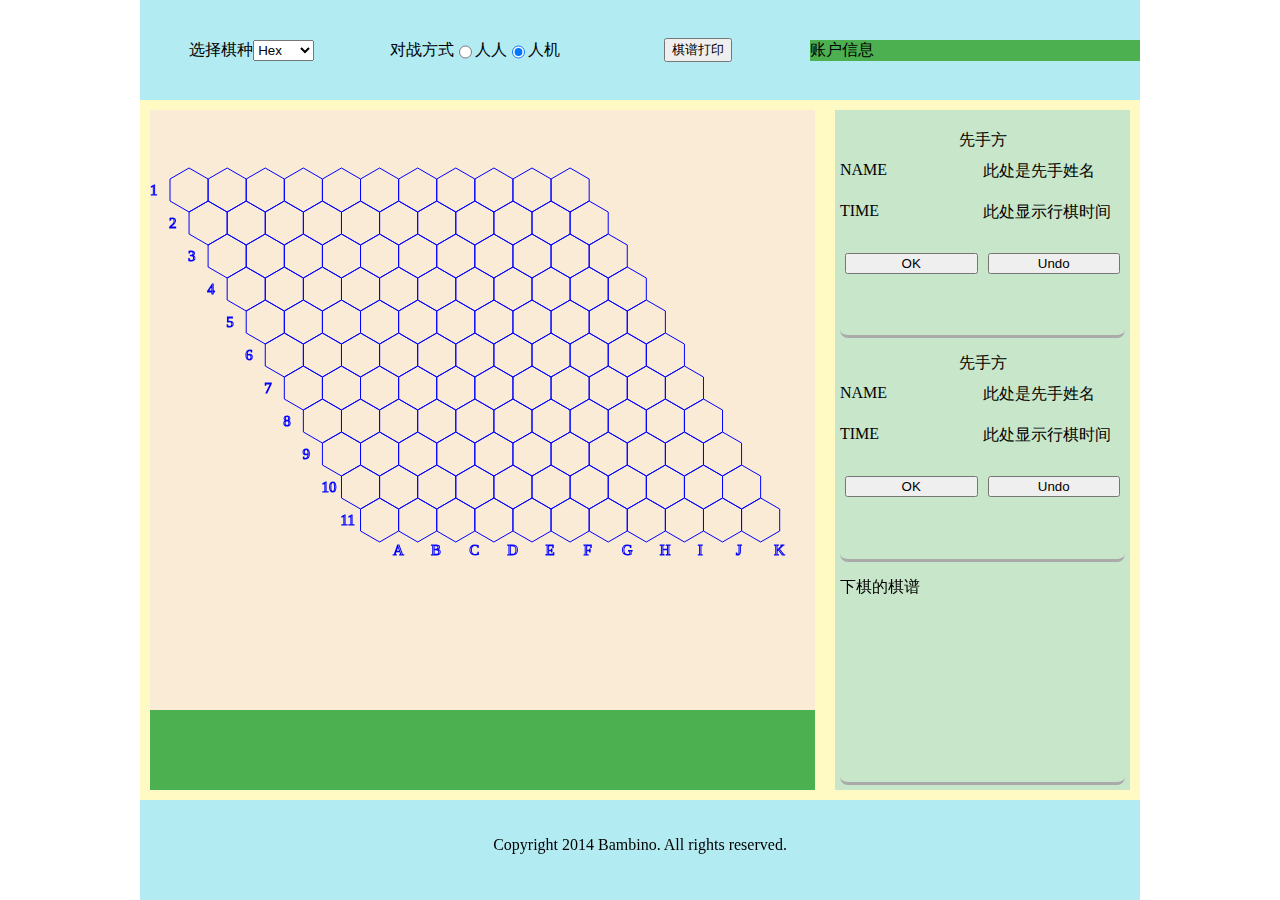
==== pages/index.html @ a8477326 "index初步设计完毕，此外hex棋盘绘制完毕，等待设计JS交互部分" ====
<!DOCTYPE html>
<html lang="en">

<head>
    <meta charset="UTF-8">
    <meta http-equiv="X-UA-Compatible" content="IE=edge">
    <meta name="viewport" content="width=device-width, initial-scale=1.0">
    <title>棋牌类游戏</title>
    <link rel="stylesheet" type="text/css" href="../css/common.css" />
    <link rel="stylesheet" type="text/css" href="../css/index.css" />
    <script src="../js/index.js"></script>
</head>

<body>
    <div class="container">
        <div class="item-1 header">
            <div class="menu-item">
                <span>选择棋种</span>
                <select>
                    <option value="Hex">Hex</option>
                    <option value="NoGo">NoGo</option>
                    <option value="五子棋">五子棋</option>
                </select>
            </div>
            <div class="menu-item">
                <span>对战方式</span>
                <input type="radio" name="against-way"> 人人
                <input type="radio" name="against-way" checked> 人机
            </div>
            <div class="menu-item">
                <input type="button" value="棋谱打印">
            </div>
            <div class="menu-item menu-item-info">
                <span>账户信息</span>
            </div>
        </div>
        <div class="item-1 main">
            <div class="main-item checkerboard">
                <canvas id="canvas" style="height: auto; width: auto;">
                    <p>对不起你的浏览器不支持。。。</p>
                </canvas>
            </div>
            <div class="main-item info">
                <div class="info-item play-menu">
                    <div class="info-title">先手方</div>
                    <div class="info-name">
                        <span>NAME</span>
                        <span>此处是先手姓名</span>
                    </div>
                    <div class="info-name">
                        <span>TIME</span>
                        <span>此处显示行棋时间</span>
                    </div>
                    <div class="option">
                        <input type="button" value="OK">
                        <input type="button" value="Undo">
                    </div>
                </div>
                <div class="info-item play-menu">
                    <div class="info-title">先手方</div>
                    <div class="info-name">
                        <span>NAME</span>
                        <span>此处是先手姓名</span>
                    </div>
                    <div class="info-name">
                        <span>TIME</span>
                        <span>此处显示行棋时间</span>
                    </div>
                    <div class="option">
                        <input type="button" value="OK">
                        <input type="button" value="Undo">
                    </div>
                </div>
                <div class="info-item chess-manual">
                    下棋的棋谱
                </div>
            </div>
        </div>
        <div class="item-1 footer">
            <div class="footer-content">
                <p class="copy">Copyright 2014 Bambino. All rights reserved.</p>
            </div>
        </div>
    </div>
</body>

</html>
---- css/common.css ----
body{
    max-width: 1000px;
    min-width: 320px;
    margin: 0 auto;
}
.container{
    background-color:#fff9C4 ;
    display: flex;
    flex-direction: column;
    min-height: 100vh;
}

.header{
    background-color: #B2EBF2;
    height: 100px;
    display: flex;
    justify-content: center;
    align-items: center;

}
.main{
    flex: 1;
}
.footer{
    height: 100px;
    background-color: #B2EBF2;
    text-align: center;
}
.footer-content{
    padding-top: 20px;
}
---- css/index.css ----
.menu-item-info{
    flex: 0 0 33%;
    background-color: #4CAF50;
}
.menu-item:nth-child(-n+3){
    /* border: 1px solid red; */
    flex: 1;
    margin: 0 10px;
    display: flex;
    justify-content: center;
}
.main{
    display: flex;
}
.main-item{
    margin: 10px;
}
.checkerboard{
    background-color: #4CAF50;
    flex: 0 1 70%;
}
.play-menu *{
    margin-bottom: 10px;
}
.info{
    padding: 5px;
    background-color: #C8E6C9;
    flex: 0 1 30%;
    display: flex;
    flex-direction: column;
}
.info-item{
    padding-top: 15px;
    flex: 1;
}
.info-title{
    text-align: center;
}
.info-name{

    display: flex;
    justify-content: space-around;
}
.info-name *{
    flex: 1;
}
.option{
    display: flex;
}

.option *{
    flex: 1;
    margin: 10px 5px;
}
.info-item{
    border-bottom: 3px solid #aaa;
    border-radius: 8px;
}
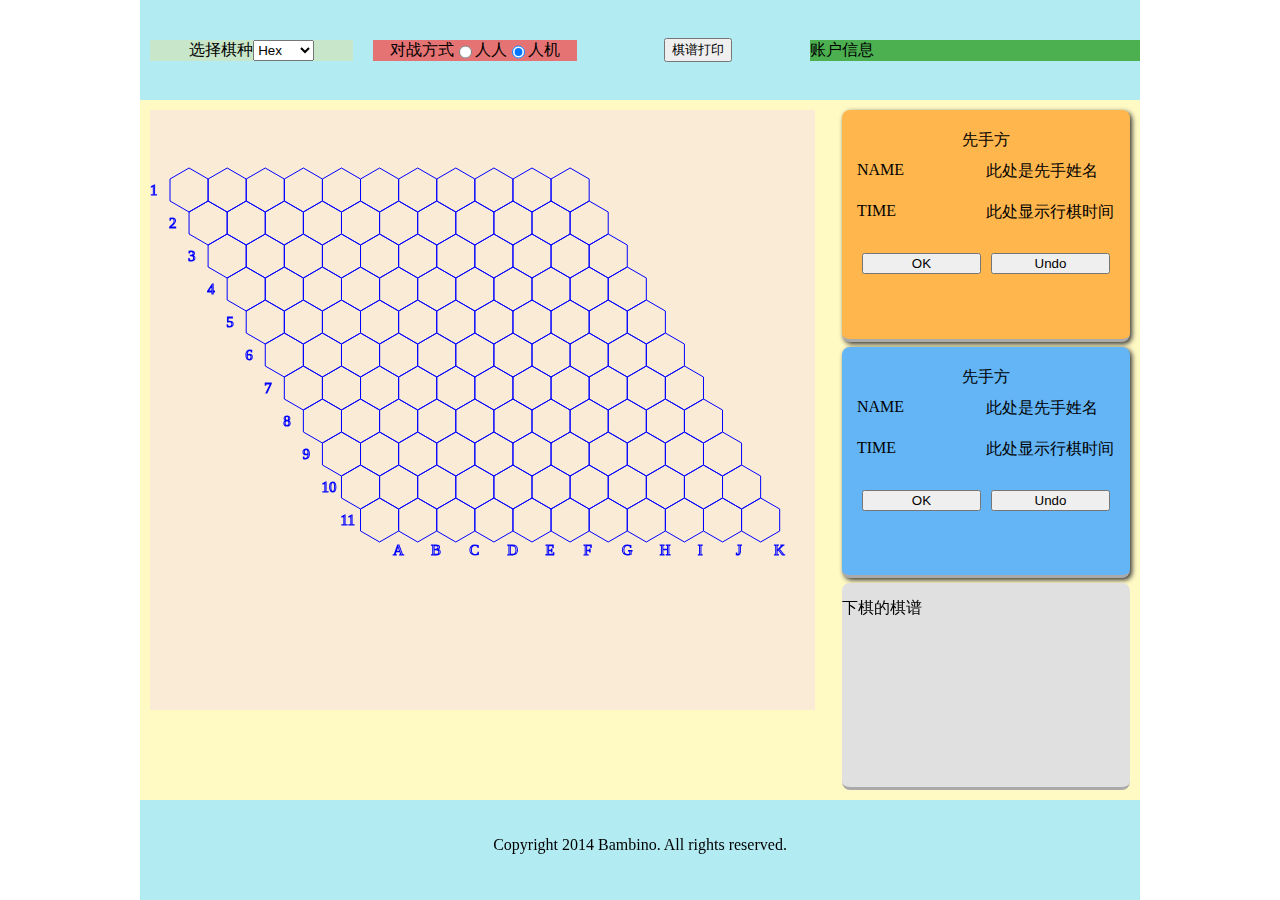
==== commit 391f9055: "调整info模块背景色，修改了css样式" ====
--- a/pages/index.html
+++ b/pages/index.html
@@ -14,7 +14,7 @@
 <body>
     <div class="container">
         <div class="item-1 header">
-            <div class="menu-item">
+            <div class="menu-item chess-kind">
                 <span>选择棋种</span>
                 <select>
                     <option value="Hex">Hex</option>
@@ -22,7 +22,7 @@
                     <option value="五子棋">五子棋</option>
                 </select>
             </div>
-            <div class="menu-item">
+            <div class="menu-item fight-kind">
                 <span>对战方式</span>
                 <input type="radio" name="against-way"> 人人
                 <input type="radio" name="against-way" checked> 人机
--- a/css/common.css
+++ b/css/common.css
@@ -18,6 +18,12 @@
     align-items: center;
 
 }
+.chess-kind{
+    background-color: #C8E6C9;
+}
+.fight-kind{
+    background-color: #E57373;
+}
 .main{
     flex: 1;
 }
--- a/css/index.css
+++ b/css/index.css
@@ -16,15 +16,24 @@
     margin: 10px;
 }
 .checkerboard{
-    background-color: #4CAF50;
     flex: 0 1 70%;
 }
 .play-menu *{
     margin-bottom: 10px;
 }
+.play-menu:nth-child(1){
+    padding: 20px 15px;
+    background-color: #FFB74D;
+    margin-bottom: 5px;
+    box-shadow:2px 2px 5px #333333;
+}
+.play-menu:nth-child(2){
+    padding: 20px 15px;
+    background-color: #64B5F6;
+    margin-bottom: 5px;
+    box-shadow:2px 2px 5px #333333;
+}
 .info{
-    padding: 5px;
-    background-color: #C8E6C9;
     flex: 0 1 30%;
     display: flex;
     flex-direction: column;
@@ -56,4 +65,6 @@
     border-bottom: 3px solid #aaa;
     border-radius: 8px;
 }
-
+.chess-manual{
+    background-color: #E0E0E0;
+}
